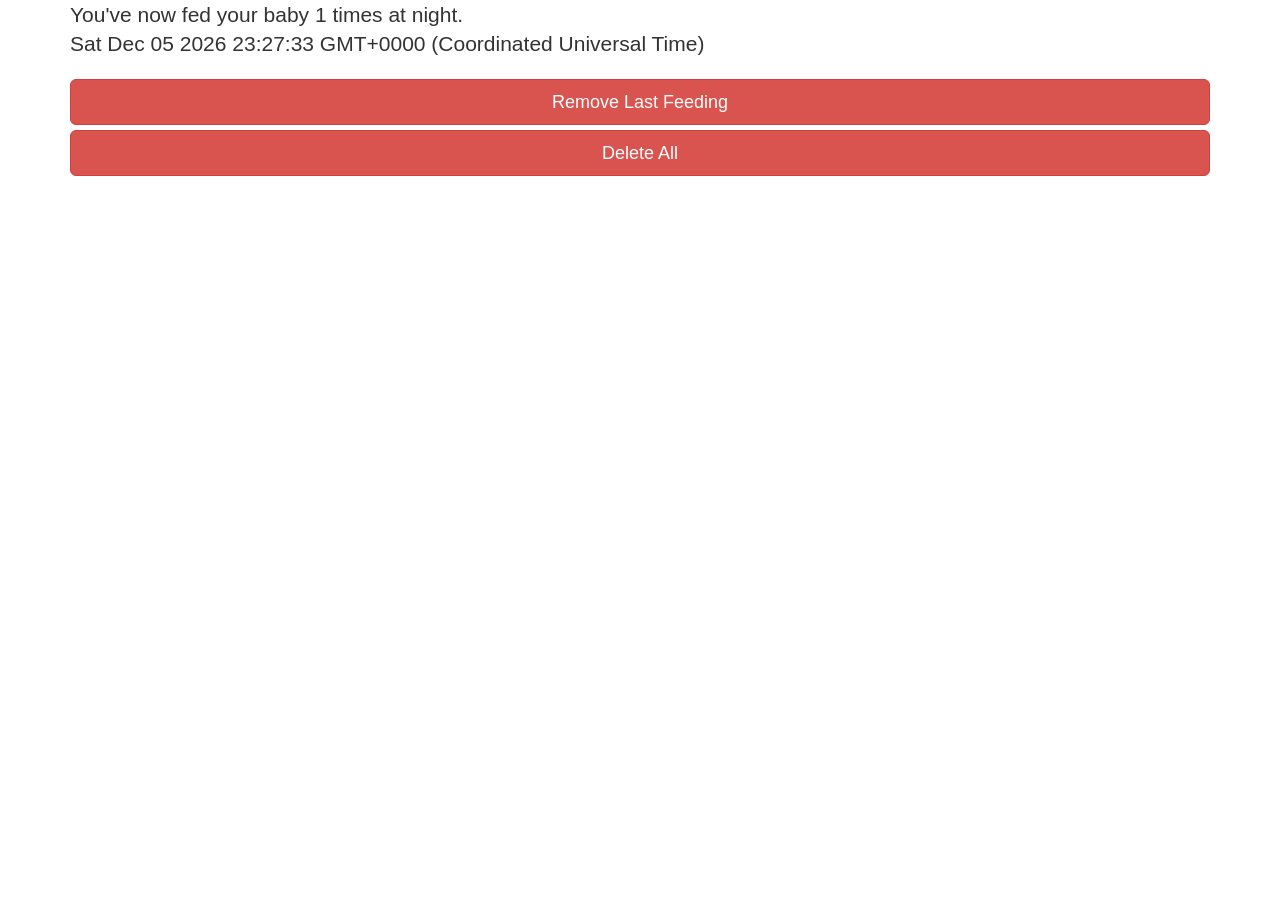
==== baby-night-feeding-counter/index.html @ 25717b25 "Adding app that keeps track of how many times people get up at night to feed the baby" ====
<!DOCTYPE html>
<html lang="en">
  <head>
    <meta charset="utf-8">
    <meta http-equiv="X-UA-Compatible" content="IE=edge">
    <meta name="viewport" content="width=device-width, initial-scale=1">
    <!-- The above 3 meta tags *must* come first in the head; any other head content must come *after* these tags -->
    <title>Nightfeeding counter</title>
    <link rel="shortcut icon" href="/images/baby-bottle.ico" type="image/x-icon" />
    <!-- Bootstrap -->
    <link href="bootstrap-3.3.7-dist/css/bootstrap.min.css" rel="stylesheet" type="text/css">
  </head>
  <body onload="addToLocalStorage( 'nighttime_feedings' )">
    <div class="container">
      <p id="display-area" class="lead"></p>
      <button type="button" class="btn btn-danger btn-lg btn-block" onclick="removeLastItemInsertedInLocalStorage( 'nighttime_feedings' )">Remove Last Feeding</button>
      <button type="button" class="btn btn-danger btn-lg btn-block" onclick="clearLocalStorage( 'nighttime_feedings' )">Delete All</button>

    </div><!-- /.container -->

    <!-- jQuery (necessary for Bootstrap's JavaScript plugins) -->
    <script src="js/jquery/1.12.4/jquery.min.js"></script>
    <!-- Include all compiled plugins (below), or include individual files as needed -->
    <script src="bootstrap-3.3.7-dist/js/bootstrap.min.js"></script>

    <script type="text/javascript">

    function removeLastItemInsertedInLocalStorage( dataName ) {

      // Get data from browser local storage
      var data = localStorage.getItem( dataName );

      // The data is stringified, so you have
      // to turn it into a JSON object
      var parsedData = JSON.parse( data );

      var parsedDataLength = parsedData.items.length;
      if ( parsedDataLength > 0 ) {
        parsedData.items.pop();
      }

      localStorage.setItem( dataName, JSON.stringify( parsedData ) );

      var output = "You've now fed your baby " + parsedData.items.length + " times at night.<br/>";

      // List the items top-down with the latest occurence first
      for ( let l = parsedData.items.length, i = l-1; i >= 0; i-- ) {

        output += new Date( parsedData.items[i].timestamp ) + "<br/>";
      }

      document.getElementById('display-area').innerHTML = output;
    }

    function clearLocalStorage( dataName ) {

      var data = {
        items: []
      };
      localStorage.setItem( dataName, JSON.stringify( data ) );

      document.getElementById('display-area').innerHTML = "You've now fed your baby 0 times at night.";
    }

    function addToLocalStorage( dataName ) {

      // Get data from browser local storage
      var data = localStorage.getItem( dataName );

      // The data is stringified, so you have
      // to turn it into a JSON object
      data = JSON.parse( data );

      // Create the JSON object if local storage is null
      if ( data == null ) {

        data = {
          items: []
        };
      }

      // Insert the current timestamp into the data.items array
      data.items.push({
        "timestamp" : (new Date()).toISOString()
      });

      // Store the recently changed item in local storage
      localStorage.setItem( dataName, JSON.stringify( data ) );

      var output = "You've now fed your baby " + data.items.length + " times at night.<br/>";

      // List the items top-down with the latest occurence first
      for ( let l = data.items.length, i = l-1; i >= 0; i-- ) {

        output += new Date( data.items[i].timestamp ) + "<br/>";
      }

      document.getElementById('display-area').innerHTML = output;
    }

    </script>
  </body>
</html>
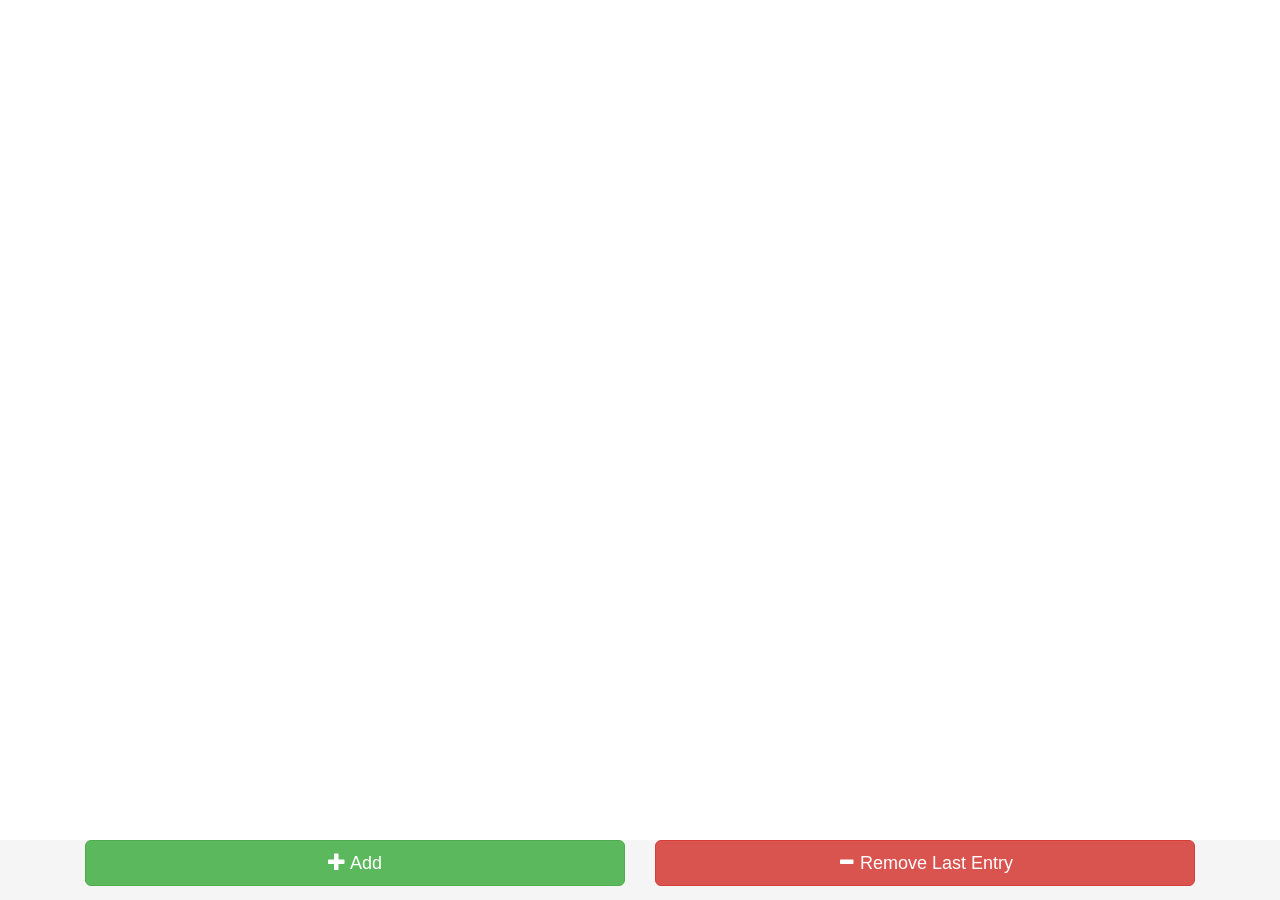
==== commit 32687052: "Adding sticky footer buttons" ====
--- a/baby-night-feeding-counter/index.html
+++ b/baby-night-feeding-counter/index.html
@@ -9,14 +9,26 @@
     <link rel="shortcut icon" href="/images/baby-bottle.ico" type="image/x-icon" />
     <!-- Bootstrap -->
     <link href="bootstrap-3.3.7-dist/css/bootstrap.min.css" rel="stylesheet" type="text/css">
+    <link href="css/style.css" rel="stylesheet" type="text/css">
   </head>
-  <body onload="addToLocalStorage( 'nighttime_feedings' )">
+  <body onload="displayLast10Entries( 'nighttime_feedings' )">
     <div class="container">
       <p id="display-area" class="lead"></p>
-      <button type="button" class="btn btn-danger btn-lg btn-block" onclick="removeLastItemInsertedInLocalStorage( 'nighttime_feedings' )">Remove Last Feeding</button>
-      <button type="button" class="btn btn-danger btn-lg btn-block" onclick="clearLocalStorage( 'nighttime_feedings' )">Delete All</button>
-
     </div><!-- /.container -->
+    <footer class="footer">
+      <div class="container">
+        <div class="col-xs-6">
+          <button type="button" class="btn btn-success btn-lg btn-block" onclick="addToLocalStorage( 'nighttime_feedings' )">
+            <span class="glyphicon glyphicon-plus" aria-hidden="true"></span> Add</span>
+          </button>
+        </div>
+        <div class="col-xs-6">
+          <button type="button" class="btn btn-danger btn-lg btn-block" onclick="removeLastItemInsertedInLocalStorage( 'nighttime_feedings' )">
+            <span class="glyphicon glyphicon-minus" aria-hidden="true"></span> Remove Last Entry</span>
+          </button>
+        </div>
+      </div>
+    </footer>
 
     <!-- jQuery (necessary for Bootstrap's JavaScript plugins) -->
     <script src="js/jquery/1.12.4/jquery.min.js"></script>
@@ -24,6 +36,42 @@
     <script src="bootstrap-3.3.7-dist/js/bootstrap.min.js"></script>
 
     <script type="text/javascript">
+
+    function displayLast10Entries( dataName ) {
+
+      // Get data from browser local storage
+      var data = localStorage.getItem( dataName );
+
+      // The data is stringified, so you have
+      // to turn it into a JSON object
+      var parsedData = JSON.parse( data );
+
+      // Create the JSON object if local storage is null
+      if ( parsedData === false ) {
+
+        parsedData = {
+          items: []
+        };
+      }
+
+      var parsedDataLength = parsedData.items.length;
+      var stopIndex = 0;
+
+      if ( parsedDataLength > 10 ) {
+        // Show only the last ten entries
+        stopIndex = parsedDataLength - 10
+      }
+
+      var output = "You've now fed your baby " + parsedDataLength + " times at night.<br/>Here are the last 10 entries:<br/>";
+
+      // List the items top-down with the latest occurence first
+      for ( let l = parsedDataLength, i = l-1; i >= stopIndex; i-- ) {
+
+        output += new Date( parsedData.items[i].timestamp ) + "<br/>";
+      }
+
+      document.getElementById('display-area').innerHTML = output;
+    }
 
     function removeLastItemInsertedInLocalStorage( dataName ) {
 
@@ -41,15 +89,7 @@
 
       localStorage.setItem( dataName, JSON.stringify( parsedData ) );
 
-      var output = "You've now fed your baby " + parsedData.items.length + " times at night.<br/>";
-
-      // List the items top-down with the latest occurence first
-      for ( let l = parsedData.items.length, i = l-1; i >= 0; i-- ) {
-
-        output += new Date( parsedData.items[i].timestamp ) + "<br/>";
-      }
-
-      document.getElementById('display-area').innerHTML = output;
+      displayLast10Entries( dataName );
     }
 
     function clearLocalStorage( dataName ) {
@@ -87,15 +127,7 @@
       // Store the recently changed item in local storage
       localStorage.setItem( dataName, JSON.stringify( data ) );
 
-      var output = "You've now fed your baby " + data.items.length + " times at night.<br/>";
-
-      // List the items top-down with the latest occurence first
-      for ( let l = data.items.length, i = l-1; i >= 0; i-- ) {
-
-        output += new Date( data.items[i].timestamp ) + "<br/>";
-      }
-
-      document.getElementById('display-area').innerHTML = output;
+      displayLast10Entries( dataName );
     }
 
     </script>
--- a/baby-night-feeding-counter/css/style.css
+++ b/baby-night-feeding-counter/css/style.css
@@ -0,0 +1,18 @@
+/* Sticky footer styles
+-------------------------------------------------- */
+html {
+  position: relative;
+  min-height: 100%;
+}
+body {
+  /* Margin bottom by footer height */
+  margin-bottom: 60px;
+}
+.footer {
+  position: absolute;
+  bottom: 0;
+  width: 100%;
+  /* Set the fixed height of the footer here */
+  height: 60px;
+  background-color: #f5f5f5;
+}
